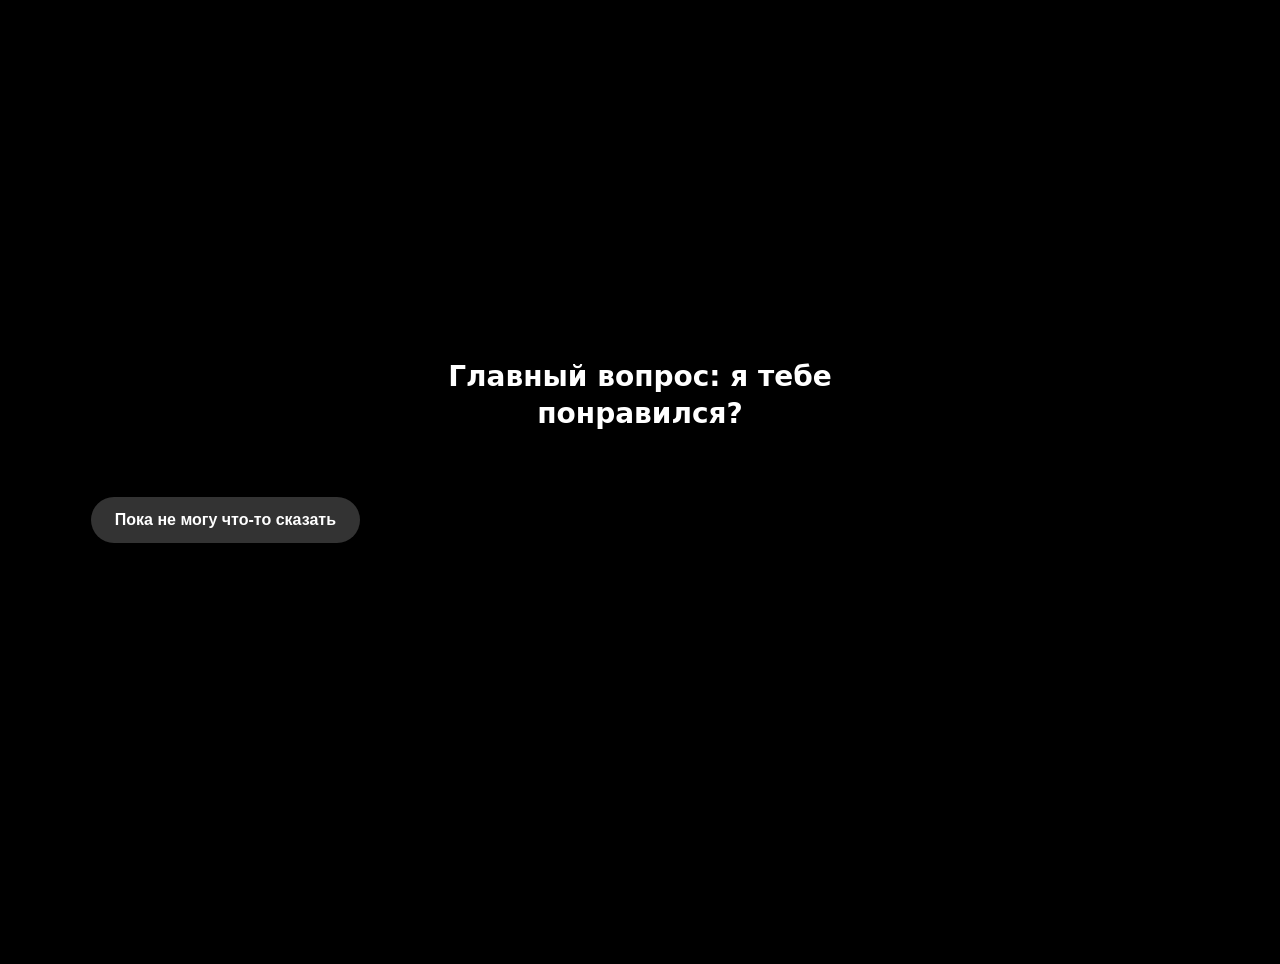
==== page4.html @ db39d4ea "Add files via upload" ====
<!DOCTYPE html>
<html lang="ru">
  <head>
    <meta charset="UTF-8" />
    <meta name="viewport" content="width=device-width, initial-scale=1, maximum-scale=1, viewport-fit=cover" />
    <title>Главный вопрос</title>
    <style>
      * { box-sizing: border-box; }
      html, body {
        margin: 0;
        padding: 0;
        min-height: 100vh;
        width: 100%;
        background: #000;
        color: #fff;
        font-family: system-ui, -apple-system, sans-serif;
        display: flex;
        flex-direction: column;
        align-items: center;
        justify-content: center;
        padding: 24px 16px 40px;
        overflow-x: hidden;
      }
      .page4-heading {
        font-size: clamp(20px, 5vw, 28px);
        font-weight: 600;
        text-align: center;
        margin-bottom: 40px;
        max-width: 420px;
        line-height: 1.35;
      }
      .page4-buttons {
        display: flex;
        flex-wrap: wrap;
        gap: 16px;
        justify-content: center;
        align-items: center;
        min-height: 52px;
      }
      .page4-btn {
        display: inline-block;
        padding: 14px 24px;
        border-radius: 999px;
        font-size: 16px;
        font-weight: 600;
        text-decoration: none;
        border: none;
        cursor: pointer;
        transition: transform 0.08s ease-out, box-shadow 0.2s;
        white-space: nowrap;
      }
      .page4-btn--run {
        background: #333;
        color: #fff;
        position: absolute;
        transition: left 0.15s ease-out, top 0.15s ease-out;
      }
      .page4-btn--run:hover {
        background: #444;
      }
      .page4-btn--yes {
        background: linear-gradient(135deg, #ff6f91, #b28dff);
        color: #fff;
        opacity: 0;
        transform: scale(0.9);
        transition: opacity 0.4s ease, transform 0.3s ease, box-shadow 0.2s;
      }
      .page4-btn--yes.show {
        opacity: 1;
        transform: scale(1);
        position: relative;
      }
      .page4-btn--yes:hover {
        box-shadow: 0 8px 24px rgba(255, 111, 145, 0.4);
      }
      .page4-btn-wrap {
        position: relative;
        width: 100%;
        min-height: 120px;
        display: flex;
        flex-wrap: wrap;
        justify-content: center;
        align-items: center;
        gap: 16px;
      }
    </style>
  </head>
  <body>
    <h1 class="page4-heading">Главный вопрос: я тебе понравился?</h1>

    <div class="page4-btn-wrap">
      <button type="button" class="page4-btn page4-btn--run" id="btnRun">
        Пока не могу что-то сказать
      </button>
      <a href="page5.html" class="page4-btn page4-btn--yes" id="btnYes">
        Да, конечно
      </a>
    </div>

    <script>
      (function () {
        var btnRun = document.getElementById("btnRun");
        var btnYes = document.getElementById("btnYes");
        var wrap = document.querySelector(".page4-btn-wrap");
        var showYesAfter = 4000;
        var runRadius = 100;
        var pointer = { x: -9999, y: -9999 };
        var yesShown = false;

        function showYes() {
          if (yesShown) return;
          yesShown = true;
          btnYes.classList.add("show");
        }

        setTimeout(showYes, showYesAfter);

        function getRandomPos() {
          var rect = wrap.getBoundingClientRect();
          var btnRect = btnRun.getBoundingClientRect();
          var padding = 20;
          var maxX = rect.width - btnRect.width - padding * 2;
          var maxY = rect.height - btnRect.height - padding * 2;
          if (maxX < 10) maxX = 10;
          if (maxY < 10) maxY = 10;
          return {
            left: padding + Math.random() * maxX,
            top: padding + Math.random() * maxY
          };
        }

        function placeRunButton() {
          var pos = getRandomPos();
          btnRun.style.left = pos.left + "px";
          btnRun.style.top = pos.top + "px";
        }

        function distance(x1, y1, x2, y2) {
          return Math.hypot(x2 - x1, y2 - y1);
        }

        function checkAndRun() {
          var rect = btnRun.getBoundingClientRect();
          var cx = rect.left + rect.width / 2;
          var cy = rect.top + rect.height / 2;
          var d = distance(pointer.x, pointer.y, cx, cy);
          if (d < runRadius) {
            placeRunButton();
          }
        }

        placeRunButton();

        document.addEventListener("mousemove", function (e) {
          pointer.x = e.clientX;
          pointer.y = e.clientY;
          checkAndRun();
        });

        document.addEventListener("touchmove", function (e) {
          if (e.touches.length) {
            pointer.x = e.touches[0].clientX;
            pointer.y = e.touches[0].clientY;
            checkAndRun();
          }
        }, { passive: true });

        btnRun.addEventListener("mouseenter", function () {
          placeRunButton();
        });

        btnRun.addEventListener("click", function (e) {
          e.preventDefault();
          placeRunButton();
        });
      })();
    </script>
  </body>
</html>
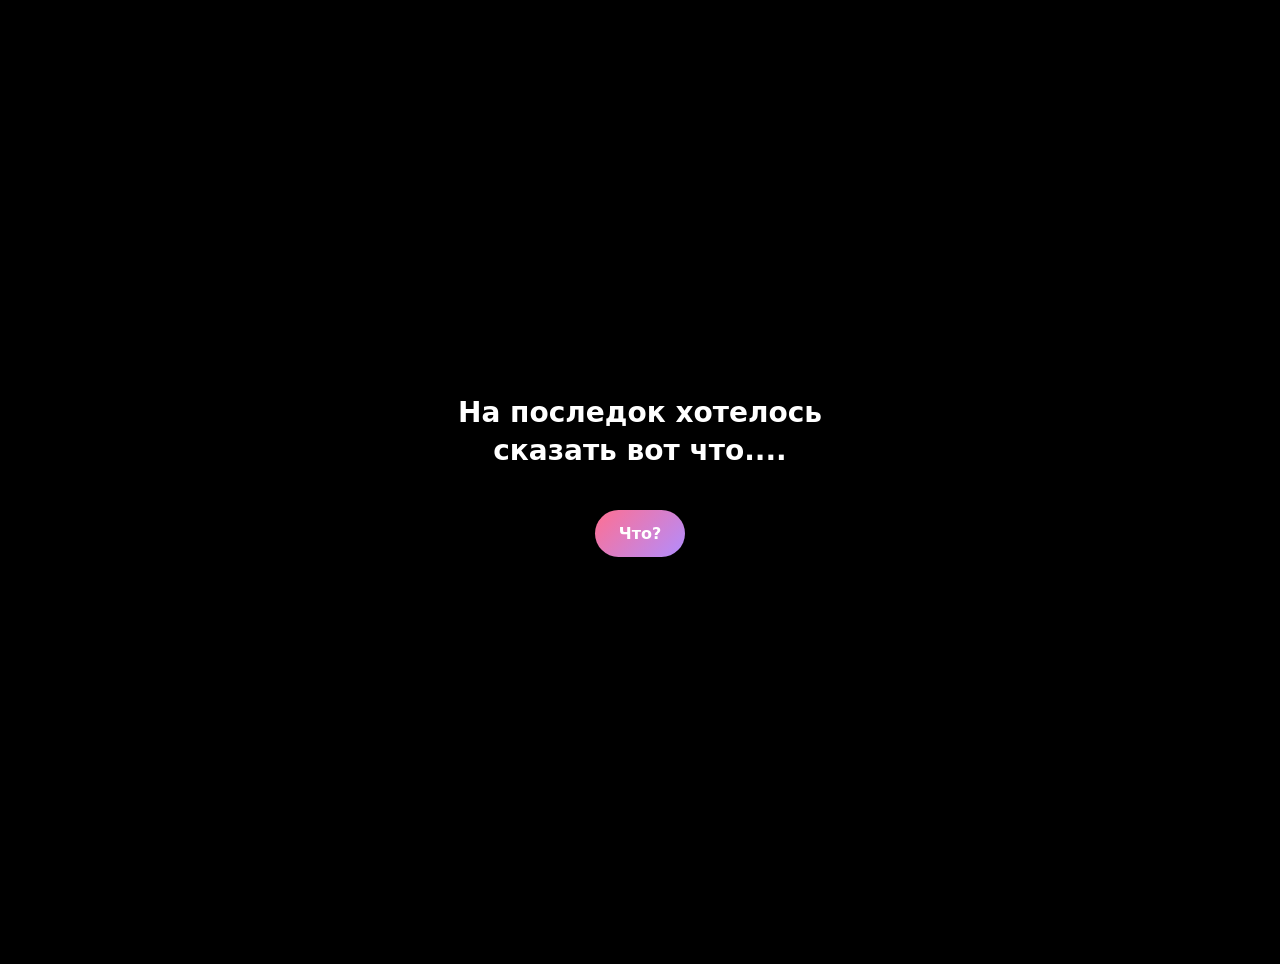
==== commit 5c28071f: "page4: новый текст и одна кнопка «Что?» с переходом на page5 Made-with: Cursor" ====
--- a/page4.html
+++ b/page4.html
@@ -29,14 +29,6 @@
         max-width: 420px;
         line-height: 1.35;
       }
-      .page4-buttons {
-        display: flex;
-        flex-wrap: wrap;
-        gap: 16px;
-        justify-content: center;
-        align-items: center;
-        min-height: 52px;
-      }
       .page4-btn {
         display: inline-block;
         padding: 14px 24px;
@@ -44,136 +36,20 @@
         font-size: 16px;
         font-weight: 600;
         text-decoration: none;
+        background: linear-gradient(135deg, #ff6f91, #b28dff);
+        color: #fff;
         border: none;
         cursor: pointer;
-        transition: transform 0.08s ease-out, box-shadow 0.2s;
-        white-space: nowrap;
+        transition: box-shadow 0.2s;
       }
-      .page4-btn--run {
-        background: #333;
-        color: #fff;
-        position: absolute;
-        transition: left 0.15s ease-out, top 0.15s ease-out;
-      }
-      .page4-btn--run:hover {
-        background: #444;
-      }
-      .page4-btn--yes {
-        background: linear-gradient(135deg, #ff6f91, #b28dff);
-        color: #fff;
-        opacity: 0;
-        transform: scale(0.9);
-        transition: opacity 0.4s ease, transform 0.3s ease, box-shadow 0.2s;
-      }
-      .page4-btn--yes.show {
-        opacity: 1;
-        transform: scale(1);
-        position: relative;
-      }
-      .page4-btn--yes:hover {
+      .page4-btn:hover {
         box-shadow: 0 8px 24px rgba(255, 111, 145, 0.4);
-      }
-      .page4-btn-wrap {
-        position: relative;
-        width: 100%;
-        min-height: 120px;
-        display: flex;
-        flex-wrap: wrap;
-        justify-content: center;
-        align-items: center;
-        gap: 16px;
       }
     </style>
   </head>
   <body>
-    <h1 class="page4-heading">Главный вопрос: я тебе понравился?</h1>
+    <h1 class="page4-heading">На последок хотелось сказать вот что....</h1>
 
-    <div class="page4-btn-wrap">
-      <button type="button" class="page4-btn page4-btn--run" id="btnRun">
-        Пока не могу что-то сказать
-      </button>
-      <a href="page5.html" class="page4-btn page4-btn--yes" id="btnYes">
-        Да, конечно
-      </a>
-    </div>
-
-    <script>
-      (function () {
-        var btnRun = document.getElementById("btnRun");
-        var btnYes = document.getElementById("btnYes");
-        var wrap = document.querySelector(".page4-btn-wrap");
-        var showYesAfter = 4000;
-        var runRadius = 100;
-        var pointer = { x: -9999, y: -9999 };
-        var yesShown = false;
-
-        function showYes() {
-          if (yesShown) return;
-          yesShown = true;
-          btnYes.classList.add("show");
-        }
-
-        setTimeout(showYes, showYesAfter);
-
-        function getRandomPos() {
-          var rect = wrap.getBoundingClientRect();
-          var btnRect = btnRun.getBoundingClientRect();
-          var padding = 20;
-          var maxX = rect.width - btnRect.width - padding * 2;
-          var maxY = rect.height - btnRect.height - padding * 2;
-          if (maxX < 10) maxX = 10;
-          if (maxY < 10) maxY = 10;
-          return {
-            left: padding + Math.random() * maxX,
-            top: padding + Math.random() * maxY
-          };
-        }
-
-        function placeRunButton() {
-          var pos = getRandomPos();
-          btnRun.style.left = pos.left + "px";
-          btnRun.style.top = pos.top + "px";
-        }
-
-        function distance(x1, y1, x2, y2) {
-          return Math.hypot(x2 - x1, y2 - y1);
-        }
-
-        function checkAndRun() {
-          var rect = btnRun.getBoundingClientRect();
-          var cx = rect.left + rect.width / 2;
-          var cy = rect.top + rect.height / 2;
-          var d = distance(pointer.x, pointer.y, cx, cy);
-          if (d < runRadius) {
-            placeRunButton();
-          }
-        }
-
-        placeRunButton();
-
-        document.addEventListener("mousemove", function (e) {
-          pointer.x = e.clientX;
-          pointer.y = e.clientY;
-          checkAndRun();
-        });
-
-        document.addEventListener("touchmove", function (e) {
-          if (e.touches.length) {
-            pointer.x = e.touches[0].clientX;
-            pointer.y = e.touches[0].clientY;
-            checkAndRun();
-          }
-        }, { passive: true });
-
-        btnRun.addEventListener("mouseenter", function () {
-          placeRunButton();
-        });
-
-        btnRun.addEventListener("click", function (e) {
-          e.preventDefault();
-          placeRunButton();
-        });
-      })();
-    </script>
+    <a href="page5.html" class="page4-btn">Что?</a>
   </body>
 </html>
